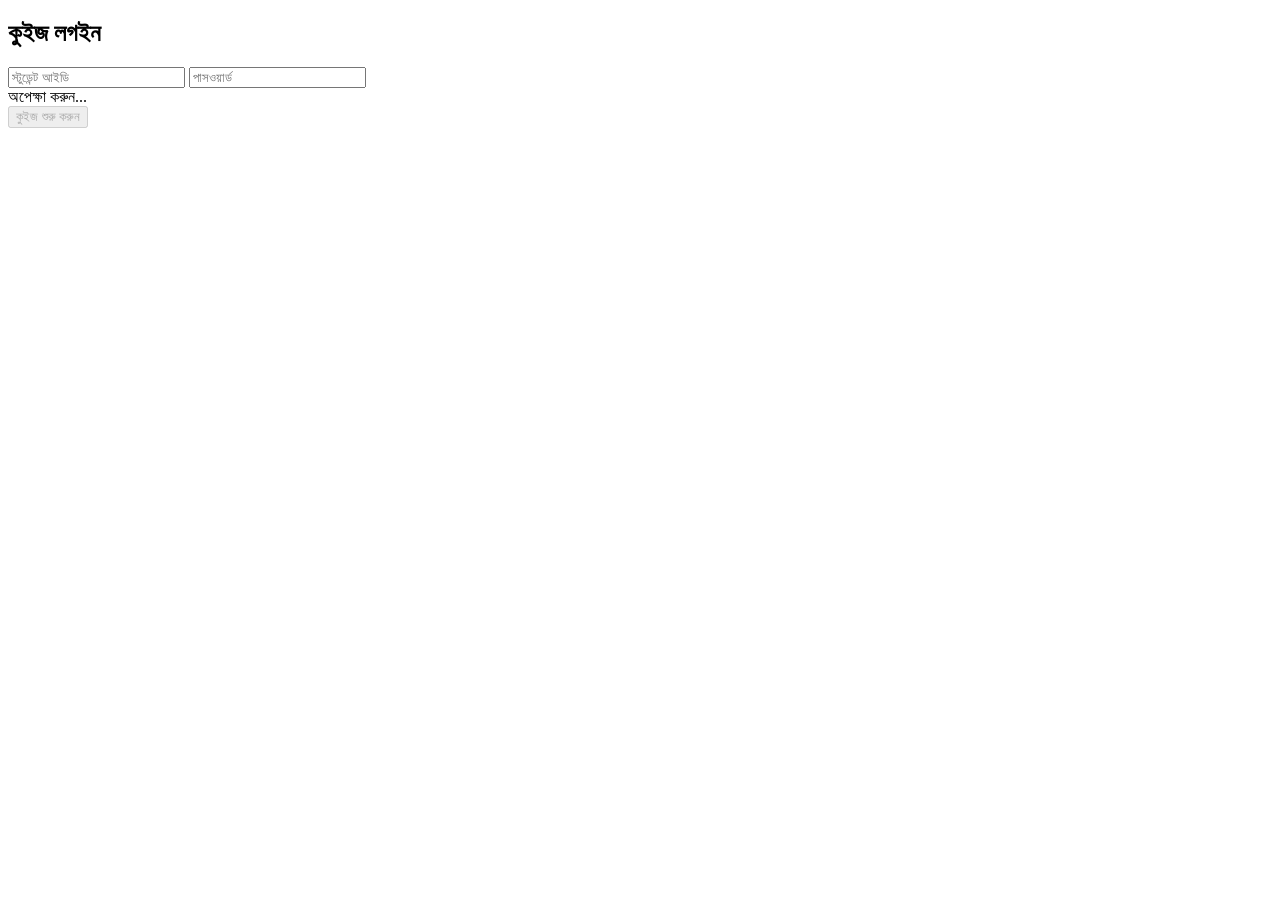
==== index.html @ 34deb6c2 "Create index.html" ====
<!DOCTYPE html>
<html lang="bn">
<head>
    <meta charset="UTF-8">
    <meta name="viewport" content="width=device-width, initial-scale=1.0">
    <title>কুইজ লগইন - কাউন্টডাউন</title>
    <link rel="stylesheet" href="style.css">
</head>
<body>

    <div class="clock">
        <div class="hand hour" id="hour-hand"></div>
        <div class="hand minute" id="minute-hand"></div>
        <div class="hand second" id="second-hand"></div>
    </div>

    <div class="login-card">
        <h2>কুইজ লগইন</h2>
        <input type="text" id="studentId" placeholder="স্টুডেন্ট আইডি">
        <input type="password" id="password" placeholder="পাসওয়ার্ড">
        
        <div id="digital-timer">অপেক্ষা করুন...</div>
        
        <button id="startBtn" disabled onclick="startQuiz()">কুইজ শুরু করুন</button>
    </div>

    <script>
        const targetTime = new Date(2026, 3, 29, 20, 30, 0); // ২৯ এপ্রিল, রাত ৮:৩০

        function toBengaliNumber(n) {
            const bng = ["০", "১", "২", "৩", "৪", "৫", "৬", "৭", "৮", "৯"];
            return n.toString().split("").map(x => bng[x] || x).join("");
        }

        function updateClock() {
            const now = new Date();
            const secs = now.getSeconds();
            const mins = now.getMinutes();
            const hrs = now.getHours();

            document.getElementById('second-hand').style.transform = `translateX(-50%) rotate(${(secs/60)*360}deg)`;
            document.getElementById('minute-hand').style.transform = `translateX(-50%) rotate(${((mins + secs/60)/60)*360}deg)`;
            document.getElementById('hour-hand').style.transform = `translateX(-50%) rotate(${((hrs%12 + mins/60)/12)*360}deg)`;

            const diff = targetTime - now;
            if (diff <= 0) {
                document.getElementById('digital-timer').innerText = "কুইজ শুরু হয়েছে!";
                document.getElementById('startBtn').disabled = false;
            } else {
                const m = Math.floor(diff / 60000);
                const s = Math.floor((diff % 60000) / 1000);
                document.getElementById('digital-timer').innerText = `বাকি সময়: ${toBengaliNumber(m)} মিনিট ${toBengaliNumber(s)} সেকেন্ড`;
            }
        }
        setInterval(updateClock, 1000);

        const users = { "১০১": "১২৩৪", "১০২": "৫৬৭৮" }; // আপনার আইডি লিস্ট

        function startQuiz() {
            const id = document.getElementById('studentId').value;
            const pass = document.getElementById('password').value;
            if (users[id] && users[id] === pass) {
                localStorage.setItem('currentStudentId', id);
                window.location.href = "quiz.html";
            } else { alert("ভুল আইডি অথবা পাসওয়ার্ড!"); }
        }
    </script>
</body>
</html>
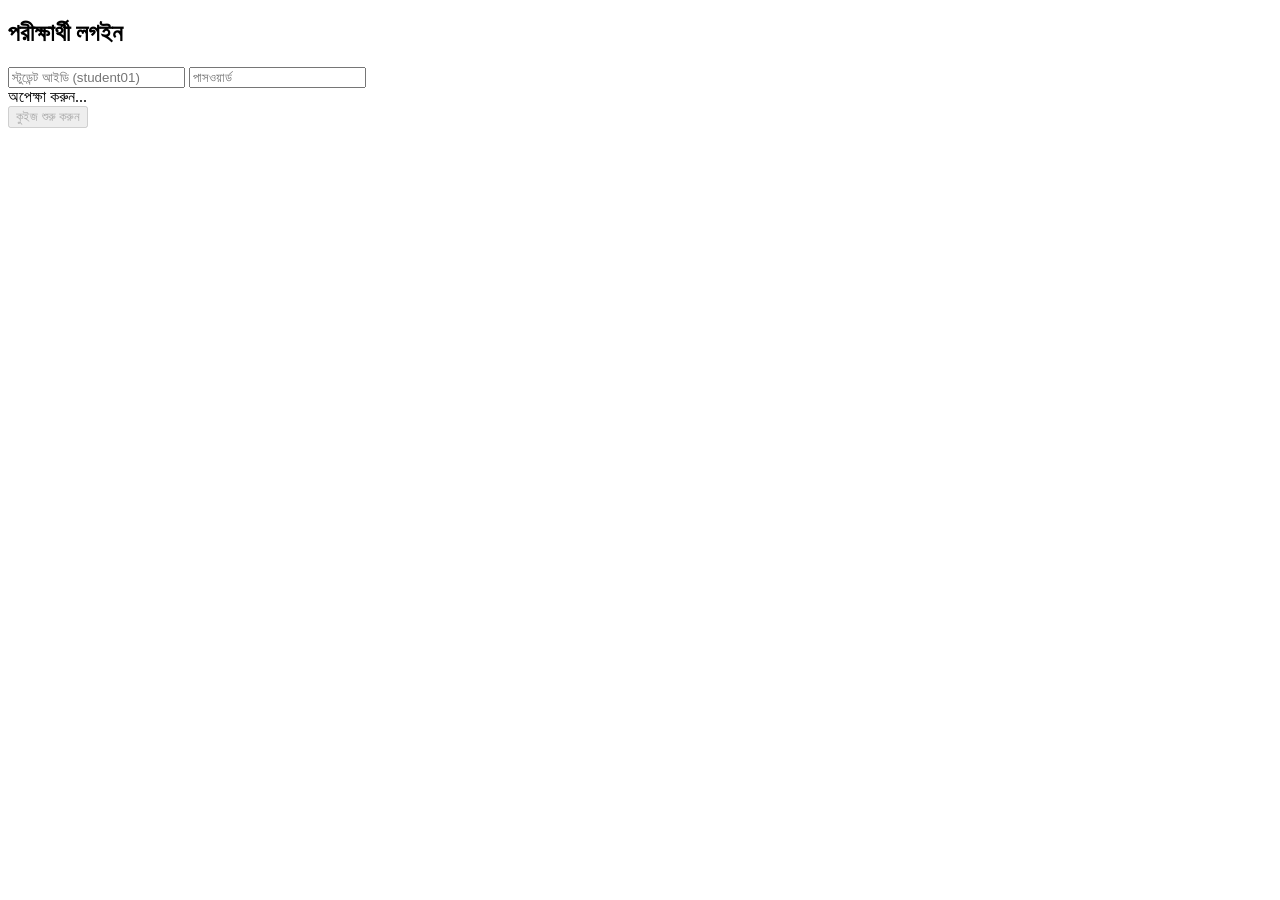
==== commit feeb7c8a: "Update index.html" ====
--- a/index.html
+++ b/index.html
@@ -3,11 +3,10 @@
 <head>
     <meta charset="UTF-8">
     <meta name="viewport" content="width=device-width, initial-scale=1.0">
-    <title>কুইজ লগইন - কাউন্টডাউন</title>
+    <title>প্রবেশদ্বার - অনলাইন কুইজ</title>
     <link rel="stylesheet" href="style.css">
 </head>
 <body>
-
     <div class="clock">
         <div class="hand hour" id="hour-hand"></div>
         <div class="hand minute" id="minute-hand"></div>
@@ -15,46 +14,45 @@
     </div>
 
     <div class="login-card">
-        <h2>কুইজ লগইন</h2>
-        <input type="text" id="studentId" placeholder="স্টুডেন্ট আইডি">
+        <h2>পরীক্ষার্থী লগইন</h2>
+        <input type="text" id="studentId" placeholder="স্টুডেন্ট আইডি (student01)">
         <input type="password" id="password" placeholder="পাসওয়ার্ড">
-        
         <div id="digital-timer">অপেক্ষা করুন...</div>
-        
         <button id="startBtn" disabled onclick="startQuiz()">কুইজ শুরু করুন</button>
     </div>
 
     <script>
-        const targetTime = new Date(2026, 3, 29, 20, 30, 0); // ২৯ এপ্রিল, রাত ৮:৩০
+        const targetTime = new Date(2026, 3, 29, 20, 30, 0); 
 
-        function toBengaliNumber(n) {
-            const bng = ["০", "১", "২", "৩", "৪", "৫", "৬", "৭", "৮", "৯"];
-            return n.toString().split("").map(x => bng[x] || x).join("");
+        function toBN(n) {
+            const b = ["০", "১", "২", "৩", "৪", "৫", "৬", "৭", "৮", "৯"];
+            return n.toString().split("").map(x => b[x] || x).join("");
         }
 
         function updateClock() {
             const now = new Date();
-            const secs = now.getSeconds();
-            const mins = now.getMinutes();
-            const hrs = now.getHours();
-
-            document.getElementById('second-hand').style.transform = `translateX(-50%) rotate(${(secs/60)*360}deg)`;
-            document.getElementById('minute-hand').style.transform = `translateX(-50%) rotate(${((mins + secs/60)/60)*360}deg)`;
-            document.getElementById('hour-hand').style.transform = `translateX(-50%) rotate(${((hrs%12 + mins/60)/12)*360}deg)`;
+            const s = now.getSeconds(), m = now.getMinutes(), h = now.getHours();
+            document.getElementById('second-hand').style.transform = `translateX(-50%) rotate(${(s/60)*360}deg)`;
+            document.getElementById('minute-hand').style.transform = `translateX(-50%) rotate(${((m + s/60)/60)*360}deg)`;
+            document.getElementById('hour-hand').style.transform = `translateX(-50%) rotate(${((h%12 + m/60)/12)*360}deg)`;
 
             const diff = targetTime - now;
             if (diff <= 0) {
                 document.getElementById('digital-timer').innerText = "কুইজ শুরু হয়েছে!";
                 document.getElementById('startBtn').disabled = false;
             } else {
-                const m = Math.floor(diff / 60000);
-                const s = Math.floor((diff % 60000) / 1000);
-                document.getElementById('digital-timer').innerText = `বাকি সময়: ${toBengaliNumber(m)} মিনিট ${toBengaliNumber(s)} সেকেন্ড`;
+                const min = Math.floor(diff / 60000), sec = Math.floor((diff % 60000) / 1000);
+                document.getElementById('digital-timer').innerText = `বাকি সময়: ${toBN(min)} মিনিট ${toBN(sec)} সেকেন্ড`;
             }
         }
         setInterval(updateClock, 1000);
 
-        const users = { "১০১": "১২৩৪", "১০২": "৫৬৭৮" }; // আপনার আইডি লিস্ট
+        // ৩০ জন স্টুডেন্ট আইডি এবং পাসওয়ার্ড জেনারেটর
+        const users = {};
+        for(let i=1; i<=30; i++) {
+            let idNum = i < 10 ? "0" + i : i;
+            users["student" + idNum] = "studyzone22" + idNum;
+        }
 
         function startQuiz() {
             const id = document.getElementById('studentId').value;
